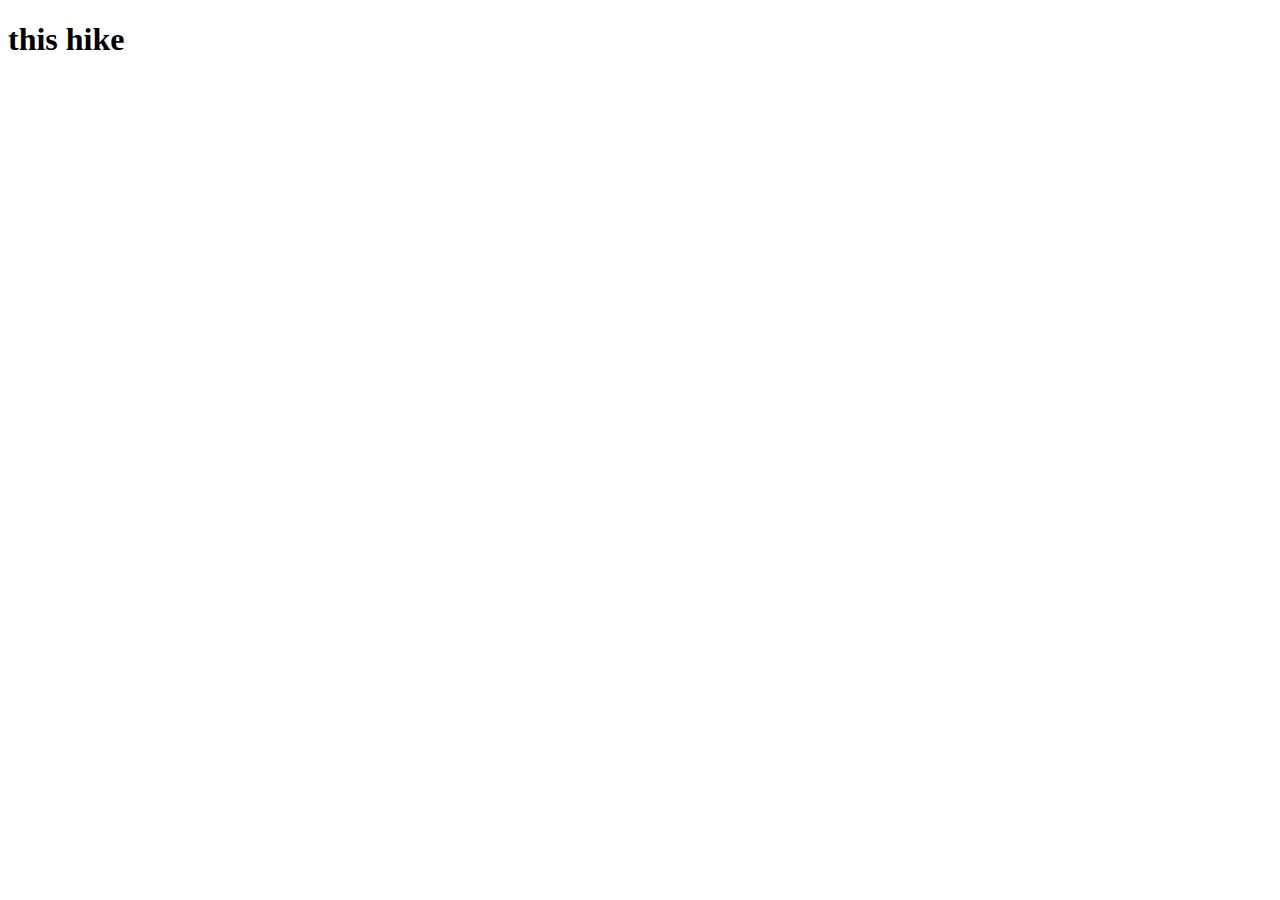
==== eachHike.html @ 3838fb2a "Add everything again" ====
<!DOCTYPE html>
<html lang="en">

    <head>
        <title>My BCIT Project</title>
        <meta name="comp1800 template" content="My 1800 App" />

        <!------------------------>
        <!-- Required meta tags -->
        <!------------------------>
        <meta charset="utf-8" />
        <meta name="viewport" content="width=device-width, initial-scale=1" />

        <!------------------------------------------>
        <!-- Bootstrap Library CSS JS CDN go here -->
        <!------------------------------------------>
        <link href="https://cdn.jsdelivr.net/npm/bootstrap@5.3.2/dist/css/bootstrap.min.css" rel="stylesheet"
            integrity="sha384-T3c6CoIi6uLrA9TneNEoa7RxnatzjcDSCmG1MXxSR1GAsXEV/Dwwykc2MPK8M2HN"
            crossorigin="anonymous" />
        <script src="https://cdn.jsdelivr.net/npm/bootstrap@5.3.2/dist/js/bootstrap.bundle.min.js"
            integrity="sha384-C6RzsynM9kWDrMNeT87bh95OGNyZPhcTNXj1NW7RuBCsyN/o0jlpcV8Qyq46cDfL"
            crossorigin="anonymous"></script>
        <!-------------------------------------------------------->
        <!-- Firebase 8 Library related CSS, JS, JQuery go here -->
        <!-------------------------------------------------------->
        <!-- <script src="https://ajax.googleapis.com/ajax/libs/jquery/3.5.1/jquery.min.js"></script> -->
        <script src="https://ajax.googleapis.com/ajax/libs/jquery/3.5.1/jquery.min.js"></script>
        <script src="https://www.gstatic.com/firebasejs/8.10.0/firebase-app.js"></script>
        <script src="https://www.gstatic.com/firebasejs/8.10.0/firebase-firestore.js"></script>
        <script src="https://www.gstatic.com/firebasejs/8.10.0/firebase-auth.js"></script>
        <script src="https://www.gstatic.com/firebasejs/ui/4.8.1/firebase-ui-auth.js"></script>
        <link type="text/css" rel="stylesheet"
            href="https://www.gstatic.com/firebasejs/ui/4.8.1/firebase-ui-auth.css" />

        <!-------------------------------------------->
        <!-- Other libraries and styles of your own -->
        <!-------------------------------------------->
        <!-- <link href="https://fonts.googleapis.com/icon?family=Material+Icons" rel="stylesheet"> -->
        <!-- <link rel="stylesheet" href="./styles/style.css"> -->
    </head>

    <body>
        <!------------------------------>
        <!-- Your HTML Layout go here -->
       
        <!------------------------------>

        <!-- our own navbar goes here -->
        <nav id="navbarPlaceholder"></nav>
        <!-- the body of your page goes here -->
        <div class="container">
            <h1><span id="hikeName"> this hike</span></h1>
            <img class="hike-img responsive" src="" />
            <div id="details-go-here"></div>
        </div>
        <!-- stuff -->

        <!-- our own footer goes here-->
        <nav id="footerPlaceholder"></nav>
        <!---------------------------------------------->
        <!-- Your own JavaScript functions go here    -->
        <!---------------------------------------------->
        <!-- <script src="./scripts/firebaseAPI_TEAM99.js"></script> -->
        <script src="./scripts/skeleton.js"></script>
        <script src="./scripts/firebaseAPI_TEAM99.js"></script>
        <!-- <script src="./scripts/script.js"></script> -->
        <script src="./scripts/eachHike.js"></script>
        <!-- <script src="./scripts/script.js"></script> -->
    </body>

</html>
---- styles/style.css ----
/*-------------------------------------
 * customize material design icon sizes 
 *-------------------------------------
 */

.material-icons.md-18 {
  font-size: 18px;
}
.material-icons.md-24 {
  font-size: 24px;
}
.material-icons.md-36 {
  font-size: 36px;
}
.material-icons.md-48 {
  font-size: 48px;
}

.responsive {
  width: 100%;
  height: auto;
}
.rounded-circle {
  width: 100px;
  height: 100px;
  margin: 0 auto;
  /* Centers the circle horizontally */
}
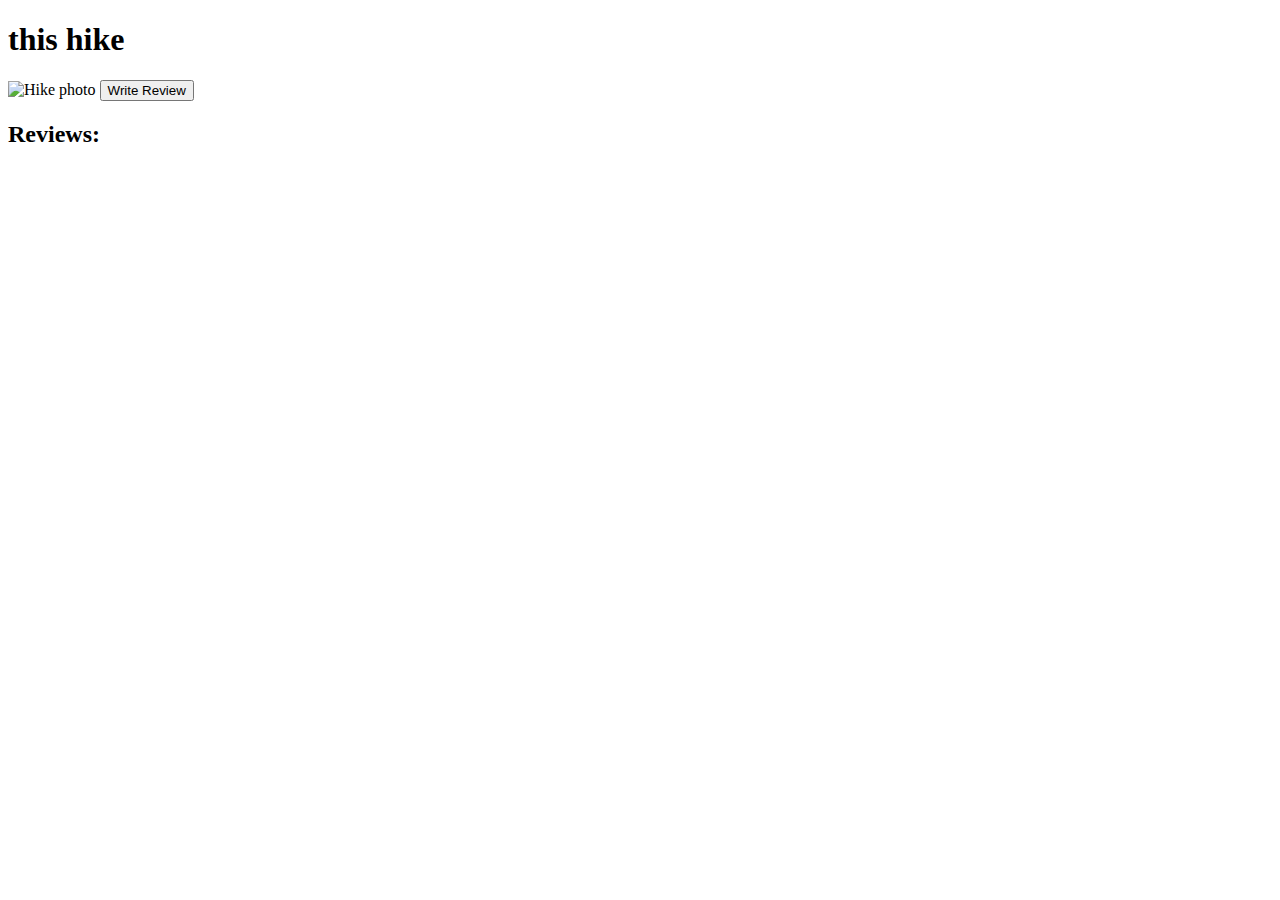
==== commit 4b78dd32: "add all" ====
--- a/eachHike.html
+++ b/eachHike.html
@@ -48,11 +48,42 @@
         <!-- our own navbar goes here -->
         <nav id="navbarPlaceholder"></nav>
         <!-- the body of your page goes here -->
+    <div class="container">
+        <h1><span id="hikeName">this hike</span></h1>
+        <div class="position-relative">
+            <img class="hike-img responsive" src="" alt="Hike photo">
+            <button class="btn btn-primary position-absolute bottom-0 end-0 m-3"
+                    onclick="saveHikeDocumentIDAndRedirect()">Write Review</button>
+            </div>
+        </div>
+
         <div class="container">
-            <h1><span id="hikeName"> this hike</span></h1>
-            <img class="hike-img responsive" src="" />
+            <h2>Reviews:</h2>
             <div id="details-go-here"></div>
+            <!-- Here is the container for cards with horizontal scrolling -->
+            <div class="card-container">
+                <div id="reviewCardGroup" class="row row-cols-auto">
+                    <!-- Add your card templates here -->
+                </div>
+            </div>
         </div>
+        
+        <template id="reviewCardTemplate">
+            <div class="card bg-secondary">
+                <img class="card-img-top">
+                <div class="card-body bg-light">
+                    <h5 class="title">placeholder</h5>
+                    <p class="star-rating"></p>
+                    <p class="time">placeholder</p>
+                    <p class="level">placeholder</p>
+                    <p class="season">placeholder</p>
+                    <p class="scrambled">placeholder</p>
+                    <p class="flooded">placeholder</p>
+                    <br>
+                    <p class="description">This card has supporting text below as a natural lead-in to additional content.</p>
+                </div>
+            </div>
+        </template>
         <!-- stuff -->
 
         <!-- our own footer goes here-->
@@ -60,12 +91,10 @@
         <!---------------------------------------------->
         <!-- Your own JavaScript functions go here    -->
         <!---------------------------------------------->
-        <!-- <script src="./scripts/firebaseAPI_TEAM99.js"></script> -->
+        <script src="./scripts/firebaseAPI_TEAM99.js"></script>
         <script src="./scripts/skeleton.js"></script>
-        <script src="./scripts/firebaseAPI_TEAM99.js"></script>
-        <!-- <script src="./scripts/script.js"></script> -->
+        <script src="./scripts/script.js"></script>
         <script src="./scripts/eachHike.js"></script>
-        <!-- <script src="./scripts/script.js"></script> -->
     </body>
 
 </html>--- a/styles/style.css
+++ b/styles/style.css
@@ -26,3 +26,17 @@
   margin: 0 auto;
   /* Centers the circle horizontally */
 }
+/* Add CSS styles for the card container with vertical scrolling */
+.card-container {
+  max-height: 350px;
+  /* Adjust the maximum height as needed */
+  overflow-y: auto;
+}
+
+/* Style the individual cards as needed */
+.card {
+  width: 45%;
+  /* Adjust the width as per your design, leaving a little space for margins */
+  margin: 2%;
+  /* Add margin between cards */
+}